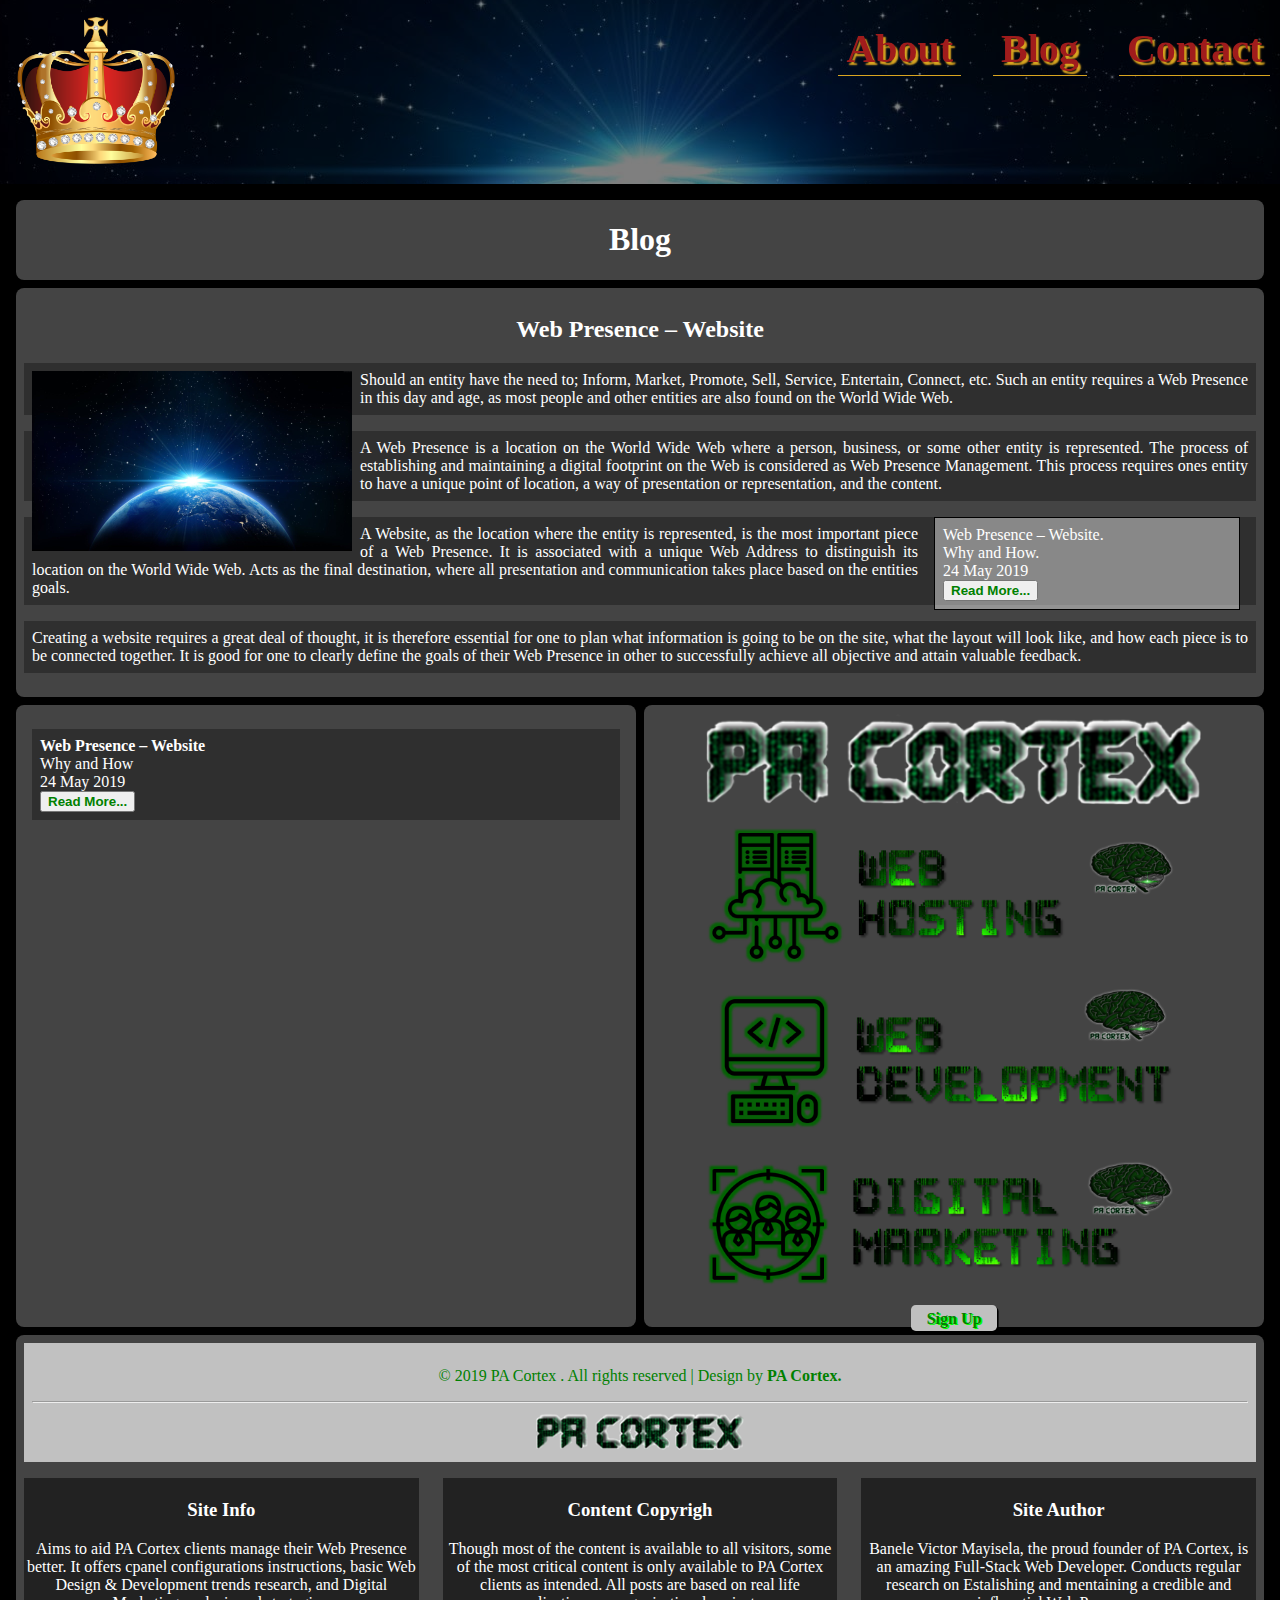
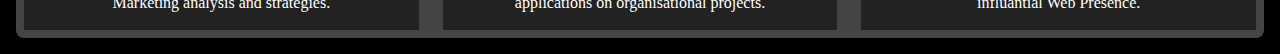
==== Web-Presence-Website-Why-and-Why/index.html @ c823d395 "Almost" ====
<!DOCTYPE html>
<html lang="en">
<head>
    <meta charset="UTF-8">
    <meta name="viewport" content="width=device-width, initial-scale=1.0">
    <meta http-equiv="X-UA-Compatible" content="ie=edge">
    <title>Sudo Cyber Zeus</title>

    <meta name="description" content="Online Profile: Banele Victor Mayisela" />
    <meta name="keywords" content="Web Design & Development in South Africa, Web Developer at PA Cortex" />
    <meta name="author" content="Sudo Cyber Zeus" />

    <!-- Facebook and Twitter integration -->
    <meta property="og:title" content=""/>
    <meta property="og:image" content=""/>
    <meta property="og:url" content=""/>
    <meta property="og:site_name" content=""/>
    <meta property="og:description" content=""/>

    <link rel="shortcut icon" href="../assets/img/cyberzeus.png">

    <link rel="stylesheet" href="../assets/css/all.css"> 
    <link rel="stylesheet" href="../assets/css/styles.css"> 
    <style>
        .pa-content-grid { 
            grid-template-rows: auto auto auto auto;  
        }  
    </style>
</head>
<body>
    <div class="pa-banner">
        <div style="background:url(../assets/img/banner.jpg)center; height: 100%;">
        </div>
    </div>
    <div class="pa-navigation">
        <div class="pa-navbar">
            <div class="pa-brand">
                <a href="#" class="pa-logo">
                    <img src="../assets/img/cyberzeus.png" alt="">
                </a>
            </div>
            <div class="pa-links" id="paLinks">
                <div class="pa-link" id="paLink">
                    <a href="../index.html">About</a>
                </div>
                <div class="pa-link">
                    <a href="../blog.html">Blog</a>
                </div>
                <div class="pa-link" id="paLink">
                    <a href="../contact.html">Contact</a>
                </div>
            </div>
            <div class="pa-menu">
                <a id="paManuo" onclick="paManu()" class="pa-manuo">
                    <i class="fa fa-list"></i>
                </a>
            </div>
        </div>
    </div>
    <div class="pa-content-grid">
        <header id="pageHeader" class="pa-header">
            <h1>Blog</h1>
        </header>
        <article id="mainArticle" class="pa-article pa-imgok">
            <div id="paPost"></div>
        </article>
        <nav id="mainNav" class="pa-nav">
            <p id="mainTopics">
                
            </p>
        </nav>
        <div id="siteAds" class="pa-siteAds">
            <img src="../assets/img/brand.png" alt="PA Cortex">
            <img src="../assets/img/web-hosting.png" alt="Web Hosting">
            <img src="../assets/img/web-development.png" alt="Web Development">
            <img src="../assets/img/digital-marketing.png" alt="Digital Marketing">
            <div class="pa-signup">
                <a href="http://www.pacortex.co.za/czone/" target="_blank" rel="noopener noreferrer">
                    Sign Up
                </a>
            </div>
        </div>
        <footer id="pageFooter" class="pa-footer">
            <div class="pa-reserved">
                <p>
                    © 2019 PA Cortex . All rights reserved | Design by 
                    <a href="http://www.pacortex.co.za/" target="_blank"> 
                        PA Cortex.
                    </a>
                </p>
                <hr>
                <img src="../assets/img/brand.png" alt="PA Cortex">
            </div>
            <div class="pa-docs">
                <div>
                    <h3>Site Info</h3>
                    <p>
                        Aims to aid PA Cortex clients manage their Web Presence better. It offers cpanel configurations instructions, basic Web Design & Development trends research, and Digital Marketing analysis and strategies.
                    </p>
                </div>
                <div>
                    <h3>Content Copyrigh</h3>
                    <p>
                        Though most of the content is available to all visitors, some of the most critical content is only available to PA Cortex clients as intended. All posts are based on real life applications on organisational projects.
                    </p>
                </div>
                <div>
                    <h3>Site Author</h3>
                    <p>
                        Banele Victor Mayisela, the proud founder of PA Cortex, is an amazing Full-Stack Web Developer. Conducts regular research on Estalishing and mentaining a credible and influantial Web Presence. 
                    </p>
                </div>
            </div>
        </footer>
    </div>
    <script>
        function paManu() {
            var links = document.getElementById("paLinks");
            if (links.className === "pa-links") {
                links.className += " pa-resp";
            } else {
                links.className = "pa-links";
            }
        }
    </script>
    <script src="../assets/js/webdev.js"></script>
</body>
</html>
---- assets/css/styles.css ----
body {
    color: white;
    padding: 0;
    margin: 0;
    background-color: black;
    animation: fadeIn 5s;
}
a {
    color: green;
    font-weight: 900;
    text-decoration: none;
}
.pa-banner {
    height: 11.5rem;
    background-color: rgba(0, 0, 0, 0.3);
}

.pa-navigation {
    background-color: rgba(225, 225, 225, 0.8);
}
.pa-navbar {
    position: fixed;
    top: 0;
    width: 100%;
    display: flex;
    padding: 0.5rem;
    background-color: rgba(0, 0, 0, 0.5);
}
.pa-brand {
    flex: 1;
    margin: 0rem;
    padding: 0.5rem;
    text-align: left;
}
.pa-logo {
    padding: 0.01rem;
    margin: 0;
}
.pa-logo img{
    float: inherit;
    margin: 0 5%;
    padding: 0.1re;
    border-radius: 0.5rem;
    width: 10%;
}
.pa-menu {
    display: none;
}
.pa-menu a {
    cursor: pointer;
    color: rgb(160, 28, 28);
}
.pa-links {
    flex: 0.5;
    padding: 0.1rem;
    margin: 0rem;
    display: flex;
    text-align: center;
}
.pa-link {
    margin: 1rem;
    text-align: right;
}
.pa-link a {
    color: rgb(160, 28, 28);
    margin: 0;
    padding: 0.2rem 0.5rem;
    font-size: 2.5rem;
    font-weight: 600;
    border-bottom: 0.05rem solid goldenrod;
    text-shadow: 0.15rem 0.15rem 0.1rem goldenrod;
}
.pa-link a:hover {
    background-color: rgba(225, 225, 225, 0.5);
}
.pa-manuo {
    color: black;
    padding: 0.1rem;
    border-radius: 0.5rem;
}

.pa-content-grid { 
    display: grid;
    grid-template-areas: 
      "header header header"
      "nav article ads"
      "nav article ads"
      "nav footer footer";
    grid-template-rows: auto 10rem 26vh auto;  
    grid-template-columns: 15% 1fr 20%;
    grid-row-gap: .5rem;
    grid-column-gap: .5rem;
    margin: 0;
    padding: 1rem;
    background-color: rgba(0, 0, 0, 0.3);
}  
#pageHeader {
    grid-area: header;
    border-radius: 0.5rem;
    background-color: rgba(225, 225, 225, 0.3);
}
.pa-header {
    text-align: center;
}
#pageFooter {
    grid-area: footer;
    border-radius: 0.5rem;
    background-color: rgba(225, 225, 225, 0.3);
}
.pa-footer {
    color: white;
    text-align: center;
}
.pa-docs {
    display: grid;
    grid-template-columns: 1fr 1fr 1fr;
    grid-gap: 0.5rem;
}
.pa-docs div {
    padding: 0.15rem;
    margin: 0.5rem;
    background-color: rgba(0, 0, 0, 0.5);
}
.pa-reserved {
    color: green;
    padding: 0.5rem;
    margin: 0.5rem;
    background-color: rgba(225, 225, 225, 0.8);
}
.pa-reserved img{
    width: 13rem;
}
#mainArticle { 
    grid-area: article;     
    border-radius: 0.5rem;
    background-color: rgba(225, 225, 225, 0.3);
}
.pa-article {
    padding: 0.5rem;
}
.pa-article h2 {
    text-align: center;
}
.pa-article p {
    padding: 0.5rem;
    text-align: justify;
    background-color: rgba(0, 0, 0, 0.3);
}
.pa-article img{
    display: none;
}
.pa-article.pa-imgok img{
    display: block;
    width: 20rem;
    float: left;
    padding: 0.5rem;
}
@keyframes fadeIn {
    from {
        opacity: 0;
    }
    to {
        opacity: 1;
    }
}
.pa-article.pa-imgok ul{
    width: 18rem;
    display: block;
    float: right;
    margin: 0 1rem;
    padding: 0.5rem;
    border: 0.05rem solid black;
    background-color: rgba(225, 225, 225, 0.5);
}
.pa-article.pa-imgok ul li{
    list-style: none;
}
.pa-article .pa-template img{
    width: 44%;
}
#mainNav { 
    grid-area: nav;
    border-radius: 0.5rem;
    background-color: rgba(225, 225, 225, 0.3);
}
.pa-nav {
    padding: 0.5rem;
}
.pa-nav h2 {
    text-align: center;
}
.pa-nav h3 {
    text-align: center;
}
.pa-navs {
    margin: .5rem;
    padding: .5rem;
    background-color: rgba(0, 0, 0, 0.3);
}
#siteAds { 
    grid-area: ads; 
    border-radius: 0.5rem;
    background-color: rgba(225, 225, 225, 0.3);
} 
.pa-siteAds {
    text-align: center;
}
.pa-siteAds img {
    width: 80%;
    padding: 0.5rem;
}
.pa-siteAds h3 {
    text-align: center;
}
.pa-ad {
    margin: .5rem;
    padding: .5rem;
    background-color: rgba(0, 0, 0, 0.3);
}
.pa-signup a {
    padding: 0.3rem 1rem;
    text-shadow: 0.1rem 0.1rem lime;
    border-radius: 0.3rem;
    background-color: silver;
    box-shadow: 0.1rem 0.1rem black;
}
.pa-signup a:hover {
    box-shadow: 0rem 0rem black;
    background-color: white;
}

/*Responsive Design*/
@media (max-width: 1680px) {
    
}
@media (max-width: 1280px) {
    .pa-content-grid { 
        grid-template-areas: 
          "header header"
          "article article"
          "nav ads"
          "footer footer";
        grid-template-rows: 5rem 1fr auto auto;  
        grid-template-columns: 1fr 1fr;
    }
    .pa-nav {
        margin: 0;
        padding: 0.5rem;
    }
    .pa-logo img{
        margin: 0;
        width: 20%;
    }
}
@media (max-width: 1024px) {
    .pa-link a{
        font-size: 2rem;
    }
}
@media (max-width: 768px) {
    .pa-content-grid { 
        grid-template-areas: 
          "header"
          "article"
          "nav"
          "ads"
          "footer";
        grid-template-rows: auto 1fr auto auto auto;  
        grid-template-columns: 1fr;
    }
    .pa-logo img{
        width: 5rem;
    }
    .pa-link {
        margin: 0.5rem;
        padding: 0.5rem;
    }
    .pa-link a {
        font-size: 1.8rem;
    }
    .pa-article .pa-template img{
        width: 95%;
    }
    .pa-article.pa-imgok img{
        display: block;
        width: 97%;
        float: left;
        padding: 0.5rem;
    }
}
@media (max-width: 600px) {
    .pa-brand {
        flex: 1;
        margin: 0rem;
        padding: 0.5rem 0.1rem;
        text-align: center;
    }
    .pa-logo img{
        width: 3.5rem;
    }
    .pa-menu {
        font-size: 3rem;
        text-align: center;
        display: block;
        flex: 1;
        margin: 0.6rem 0rem 0rem 0rem;
    }
    .pa-menu a {
        margin: 1rem;
        padding: 0.5rem;
        text-shadow: 0.1rem 0.1rem 0.1rem goldenrod;
    }
    .pa-links {
        display: block;
        width: 100%;
        -moz-transform: translateY( -500% );
        -ms-transform: translateY( -500% );
        -webkit-transform: translateY( -500% );
        transform: translateY( -500% );
        overflow: hidden;
        -webkit-transition: .60s;
        transition: .60s;
    }
    .pa-links {
        flex: 0.6;
        text-align: center;
        margin-top: 4rem;
        background-color: rgba(225, 225, 225, 0.5);
    }
    .pa-link {
        text-align: center;
        flex: 1;
        margin: 0.2rem;
        padding: 0.3rem;
    }
    .pa-link a {
        background: none;
        font-size: 1.2rem;
    }
    .pa-links.pa-resp {
        text-align: center;
        -moz-transform: none;
        -ms-transform: none;
        -webkit-transform: none;
        transform: none;
        height: auto;
    }
    .pa-docs {
        display: grid;
        grid-template-columns: 1fr;
        grid-gap: 0.5rem;
    }
}
@media (max-width: 480px) {
    .pa-link a {
        margin: 0.05rem;
        padding: 0.1rem 0.3rem;
        font-size: 1rem;
    }
}
@media (max-width: 320px) {
    .pa-link a {
        font-size: 0.8rem;
    }
}
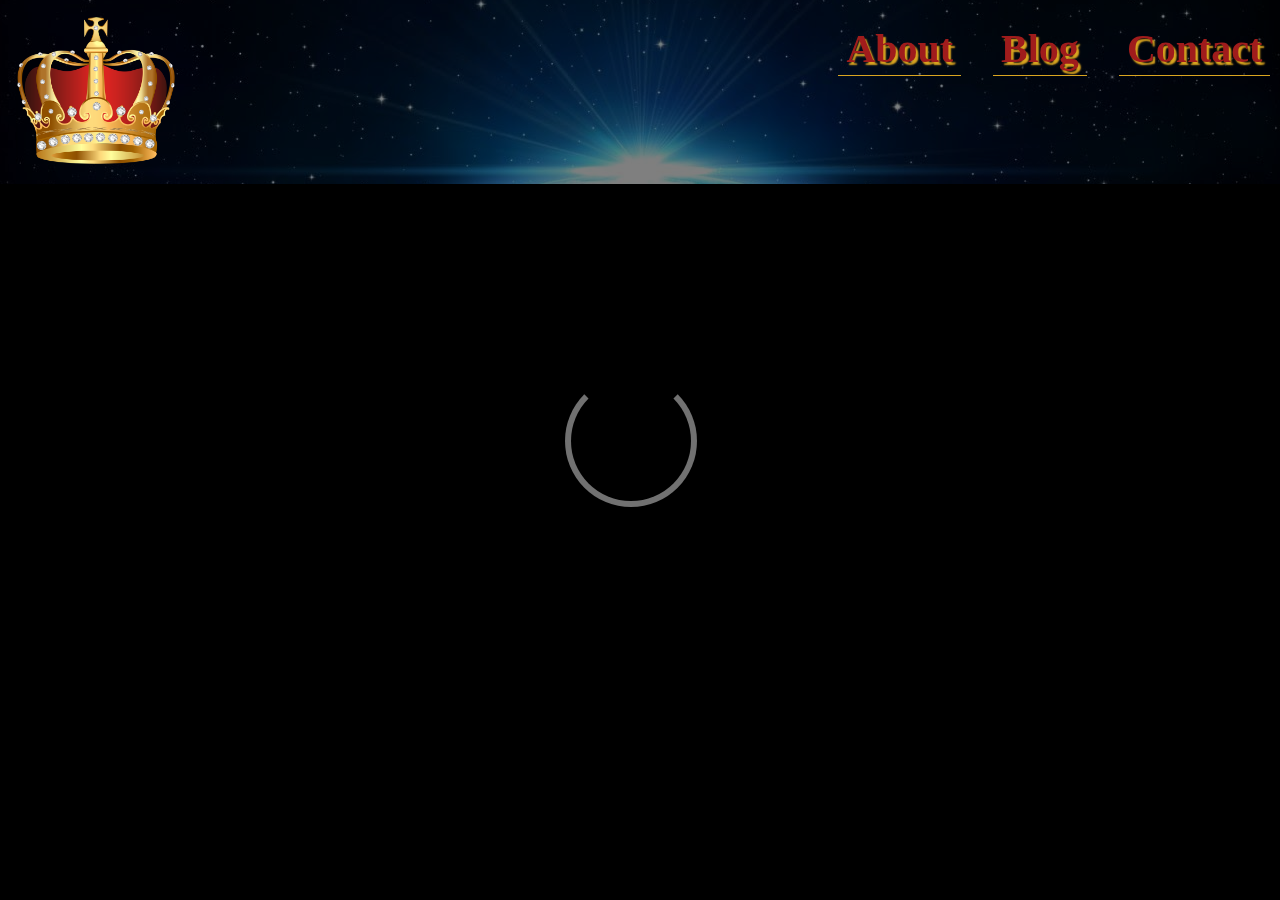
==== commit fd331332: "Official Launch" ====
--- a/Web-Presence-Website-Why-and-Why/index.html
+++ b/Web-Presence-Website-Why-and-Why/index.html
@@ -6,16 +6,16 @@
     <meta http-equiv="X-UA-Compatible" content="ie=edge">
     <title>Sudo Cyber Zeus</title>
 
-    <meta name="description" content="Online Profile: Banele Victor Mayisela" />
-    <meta name="keywords" content="Web Design & Development in South Africa, Web Developer at PA Cortex" />
     <meta name="author" content="Sudo Cyber Zeus" />
+    <meta name="description" content="Implementing the most effective and productive Web Presence." />
+    <meta name="keywords" content="Web Presence, Web Hosting, Web Design & Development, Digital Marketing, Web Technology, Banele Victor Mayisela." />
 
     <!-- Facebook and Twitter integration -->
-    <meta property="og:title" content=""/>
-    <meta property="og:image" content=""/>
-    <meta property="og:url" content=""/>
-    <meta property="og:site_name" content=""/>
-    <meta property="og:description" content=""/>
+    <meta property="og:url"         content="https://sudocyberzeus.github.io/index.html" />
+    <meta property="og:type"        content="website" />
+    <meta property="og:title"       content="Sudo Cyber Zeus" />
+    <meta property="og:description" content="An information site sharing research on all things World Wide Web with an intention to inspire and educate on achieving the moth productive Web Presence" />
+    <meta property="og:image"       content="https://sudocyberzeus.github.io/assets/img/brand.jpg" />
 
     <link rel="shortcut icon" href="../assets/img/cyberzeus.png">
 
@@ -27,7 +27,8 @@
         }  
     </style>
 </head>
-<body>
+<body onload="myFunction()">
+    <div id="loader"></div>
     <div class="pa-banner">
         <div style="background:url(../assets/img/banner.jpg)center; height: 100%;">
         </div>
@@ -35,7 +36,7 @@
     <div class="pa-navigation">
         <div class="pa-navbar">
             <div class="pa-brand">
-                <a href="#" class="pa-logo">
+                <a href="../index.html" class="pa-logo">
                     <img src="../assets/img/cyberzeus.png" alt="">
                 </a>
             </div>
@@ -57,7 +58,7 @@
             </div>
         </div>
     </div>
-    <div class="pa-content-grid">
+    <div class="pa-content-grid" id="paContent" style="display: none;">
         <header id="pageHeader" class="pa-header">
             <h1>Blog</h1>
         </header>
@@ -95,19 +96,19 @@
                 <div>
                     <h3>Site Info</h3>
                     <p>
-                        Aims to aid PA Cortex clients manage their Web Presence better. It offers cpanel configurations instructions, basic Web Design & Development trends research, and Digital Marketing analysis and strategies.
+                        Aims to aid PA Cortex clients to manage their Web Presence better. It offers cpanel configurations instructions, basic Web Design & Development trends research, and Digital Marketing analysis and strategies.
                     </p>
                 </div>
                 <div>
                     <h3>Content Copyrigh</h3>
                     <p>
-                        Though most of the content is available to all visitors, some of the most critical content is only available to PA Cortex clients as intended. All posts are based on real life applications on organisational projects.
+                        Though most of the content is available to all visitors, some of the most critical content is only available to PA Cortex clients as intended. All posts are based on real-life applications on organizational projects.
                     </p>
                 </div>
                 <div>
                     <h3>Site Author</h3>
                     <p>
-                        Banele Victor Mayisela, the proud founder of PA Cortex, is an amazing Full-Stack Web Developer. Conducts regular research on Estalishing and mentaining a credible and influantial Web Presence. 
+                        Banele Victor Mayisela, the proud founder of PA Cortex, is an amazing Full-Stack Web Developer. Conducts regular research on Establishing and maintaining a credible and influential Web Presence. 
                     </p>
                 </div>
             </div>
@@ -124,5 +125,6 @@
         }
     </script>
     <script src="../assets/js/webdev.js"></script>
+    <script src="../assets/js/script.js"></script>
 </body>
 </html>--- a/assets/css/styles.css
+++ b/assets/css/styles.css
@@ -3,8 +3,57 @@
     padding: 0;
     margin: 0;
     background-color: black;
-    animation: fadeIn 5s;
-}
+    animation: fadeIn 3s;
+    scroll-margin: 0.5rem;
+}
+
+/* Center the loader */
+#loader {
+    position: absolute;
+    left: 50%;
+    top: 50%;
+    z-index: 1;
+    width: 150px;
+    height: 150px;
+    margin: -75px 0 0 -75px;
+    border: 6px solid rgba(225, 225, 225, 0.5);
+    border-radius: 50%;
+    border-top: 6px solid rgba(0, 0, 0, 0.5);
+    width: 120px;
+    height: 120px;
+    -webkit-animation: spin .5s linear infinite;
+    animation: spin .5s linear infinite;
+}
+  
+@-webkit-keyframes spin {
+    0% { -webkit-transform: rotate(0deg); }
+    100% { -webkit-transform: rotate(360deg); }
+}
+  
+@keyframes spin {
+    0% { transform: rotate(0deg); }
+    100% { transform: rotate(360deg); }
+}
+/* Add animation to "page content" */
+.animate-bottom {
+    position: relative;
+    -webkit-animation-name: animatebottom;
+    -webkit-animation-duration: 2s;
+    animation-name: animatebottom;
+    animation-duration: 2s
+}
+  
+@-webkit-keyframes animatebottom {
+    from { bottom:-100px; opacity:0 } 
+    to { bottom:0px; opacity:1 }
+}
+  
+@keyframes animatebottom { 
+    from{ bottom:-100px; opacity:0 } 
+    to{ bottom:0; opacity:1 }
+}
+  
+
 a {
     color: green;
     font-weight: 900;
@@ -178,6 +227,13 @@
 .pa-article .pa-template img{
     width: 44%;
 }
+.pa-contact-info {
+    padding: 1rem 0.5rem;
+    background-color: black;
+}
+.pa-contact-info h2 {
+    text-align: left;
+}
 #mainNav { 
     grid-area: nav;
     border-radius: 0.5rem;
